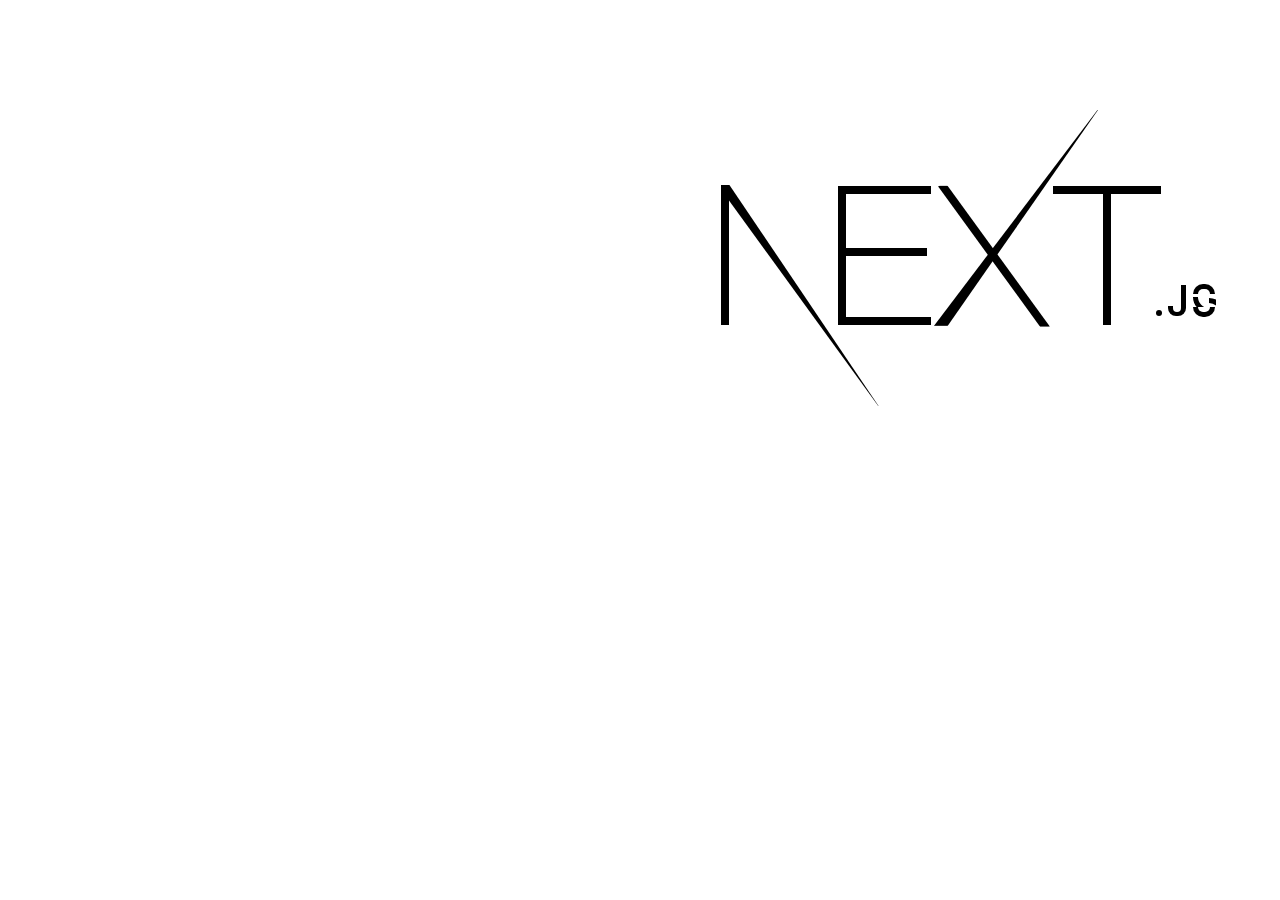
==== next.html @ 3c1074ed "ファイルをコミット" ====
<!DOCTYPE html>
<html>
    <head>
        <meta http-equiv="content-type" content="text/html charset=utf-8"/>
        <meta description="next html/css animationページです"/>
        <meta name="viewport" content="width=device-width, initial-scale=1.0, minimum-scale=1.0, maximum-scale=1.0, user-scalable=no"/>
        <title>next html/css animation</title>
        <link href="https://fonts.googleapis.com/css2?family=Open+Sans:wght@400;600;700&display=swap" type="text/css" rel="stylesheet"/>
        <link href="css/next.css" type="text/css" rel="stylesheet"/>
    </head>
    <body>
        <div id="content">
            <div class="next__txt__big">
                <div class="next__n">
                    <div class="next__n--one"></div>
                    <div class="next__n--two"></div>
                </div>
                <div class="next__e">
                    <div class="next__e--one"></div>
                    <div class="next__e--two"></div>
                    <div class="next__e--three"></div>
                    <div class="next__e--four"></div>
                </div>
                <div class="next__x">
                    <div class="next__x--one"></div>
                    <div class="next__x--two"></div>
                </div>
                <div class="next__t">
                    <div class="next__t--one"></div>
                    <div class="next__t--two"></div>
                </div>
            </div>
            <div class="next__txt__small">
                <div class="next__dot">
                    <div class="next__dot--one"></div>
                </div>
                <div class="next__j">
                    <div class="next__j--one"></div>
                    <div class="next__j--two"></div>
                </div>
                <div class="next__s">
                    <div class="next__s--one"></div>
                    <div class="next__s--two"></div>
                </div>
            </div> 
        </div>
    </body>
</html>
---- css/next.css ----
/**************
reset
**************/
div, span, ul, li {
    margin: 0;
    padding: 0;
    border: 0;
    font-size: 100%;
    font: inherit;
    vertical-align: baseline;
}
/**************
content
**************/
#content {
    width: 495px;
    overflow: hidden;
    position: absolute;
    top: 110px;
    left: 721px;
    height: 296px;
}
.next__txt__big {
    position: absolute;
    width: 440px;
    height: 100%;
    top: 0;
    left: 0;
}
.next__n {
    position: absolute;
    width: 157px;
    height: 220px;
    top: 76px;
    left: 0;
}
.next__n * {
    background-color: black;
    position: absolute;
}
.next__n--one {
    width: 8px;
    height: 139px;
    top: 0;
    left: 0;
}
.next__n--one:after {
    content: '';
    background-color: white;
    top: -14px;
    left: 0;
    position: absolute;
    width: 10px;
    height: 13px;
    z-index: 1000;
}
.next__n--two {
    top: -37px;
    left: 74px;
    transform: rotate(-35deg);
    width: 0;
    height: 0;
    border-style: solid;
    border-width: 290px 5px 0 5px;
    border-color: black transparent transparent transparent;
    z-index: 100;
    background-color: transparent;
}
.next__e {
    position: absolute;
    top: 76px;
    left: 117px;
    width: 93px;
    height: 139px;
}
.next__e * {
    background-color: black;
    position: absolute;
}
.next__e--one {
    width: 8px;
    height: 139px;
    top: 0;
    left: 0;
}
.next__e--two {
    width: 93px;
    height: 8px;
    top: 0;
    left: 0;
}
.next__e--three {
    width: 89px;
    height: 8px;
    top: 62px;
    left: 0;
}
.next__e--four {
    width: 93px;
    height: 8px;
    top: 131px;
    left: 0;
}
.next__x {
    position: absolute;
    top: 0;
    left: 219px;
    width: 163px;
    height: 220px;
}
.next__x * {
    background-color: black;
    position: absolute;
}
.next__x--one {
    width: 8px;
    height: 179px;
    top: 57px;
    left: 50px;
    transform: rotate(-36deg);
}
.next__x--two {
    top: -37px;
    left: 70px;
    transform: rotate(-144deg);
    width: 0;
    height: 0;
    border-style: solid;
    border-width: 299px 6px 0 6px;
    border-color: black transparent transparent transparent;
    z-index: 100;
    background-color: transparent;
}
.next__x--one:before, .next__x--one:after, .next__x--two:before, .next__x--two:after {
    content: '';
}
.next__x--one:before {
    content: '';
    background-color: white;
    top: -8px;
    left: 0;
    position: absolute;
    width: 20px;
    height: 13px;
    z-index: 1000;
    transform: rotate(36deg);
}
.next__x--one:after {
    content: '';
    background-color: white;
    top: 178px;
    left: -17px;
    position: absolute;
    width: 40px;
    height: 22px;
    z-index: 1000;
    transform: rotate(36deg);
}
.next__x--two:after {
    content: '';
    background-color: white;
    top: -304px;
    left: -17px;
    position: absolute;
    width: 40px;
    height: 22px;
    z-index: 1000;
    transform: rotate(-36deg);
}

.next__t {
    position: absolute;
    top: 76px;
    left: 332px;
    width: 108px;
    height: 140px;
}
.next__t * {
    background-color: black;
    position: absolute;
}
.next__t--one {
    width: 8px;
    height: 139px;
    top: 0;
    left: 50px;
}
.next__t--two {
    width: 108px;
    height: 8px;
    top: 0;
    left: 0;
}
.next__txt__small {
    position: absolute;
    top: 174px;
    left: 434px;
    width: 61px;
    height: 33px;
}
.next__dot * {
    background-color: black;
    position: absolute;
}
.next__dot {
}
.next__dot--one {
    width: 6px;
    height: 6px;
    top: 26px;
    left: 1px;
    border-radius: 8px;
}
.next__j * {
    background-color: black;
    position: absolute;
}
.next__j--one {
    width: 5px;
    height: 21px;
    top: 1px;
    left: 26px;
}
.next__j--two:before {
    content: '';
    width: 18px;
    height: 10px;
    top: 22px;
    left: 13px;
    border-radius: 0 0 8px 8px;
    background-color: black;
    position: absolute;
}
.next__j--two:after {
    content: '';
    width: 8px;
    height: 6px;
    top: 22px;
    left: 18px;
    border-radius: 0 0 4px 4px;
    background-color: white;
    position: absolute;
}
.next__s * {
    background-color: black;
    position: absolute;
}
.next__s--one {
    content: '';
    width: 22px;
    height: 10px;
    top: 0px;
    left: 38px;
    border-radius: 11px 11px 0 0;
    background-color: black;
    position: absolute;
}
.next__s--one:before {
    top: -3px;
    left: 0;
    background-color: transparent;
    content: "";
    width: 22px;
    height: 22px;
    position: absolute;
    border-top: 5px solid #000;
    border-right: 5px solid transparent;
    border-bottom: 5px solid transparent;
    border-left: 5px solid transparent;
    border-radius: 50% 50% 50% 50% / 50% 50% 50% 50%;
    transform: rotate(-135deg);
}
.next__s--one:after {
    content: '';
    width: 12px;
    height: 5px;
    top: 5px;
    left: 5px;
    border-radius: 6px 6px 0 0;
    background-color: white;
    position: absolute;
}
.next__s--two {
    content: '';
    width: 22px;
    height: 10px;
    top: 23px;
    left: 38px;
    border-radius: 0 0 11px 11px;
    background-color: black;
    position: absolute;
}
.next__s--two:before {
    top: -9px;
    left: 0px;
    background-color: transparent;
    content: "";
    width: 22px;
    height: 22px;
    position: absolute;
    border-top: 5px solid #000;
    border-right: 5px solid transparent;
    border-bottom: 5px solid transparent;
    border-left: 5px solid transparent;
    border-radius: 50% 50% 50% 50% / 50% 50% 50% 50%;
    transform: rotate(45deg);
}
.next__s--two:after {
    content: '';
    width: 12px;
    height: 5px;
    top: 0px;
    left: 5px;
    border-radius: 0 0 6px 6px;
    background-color: white;
    position: absolute;
}
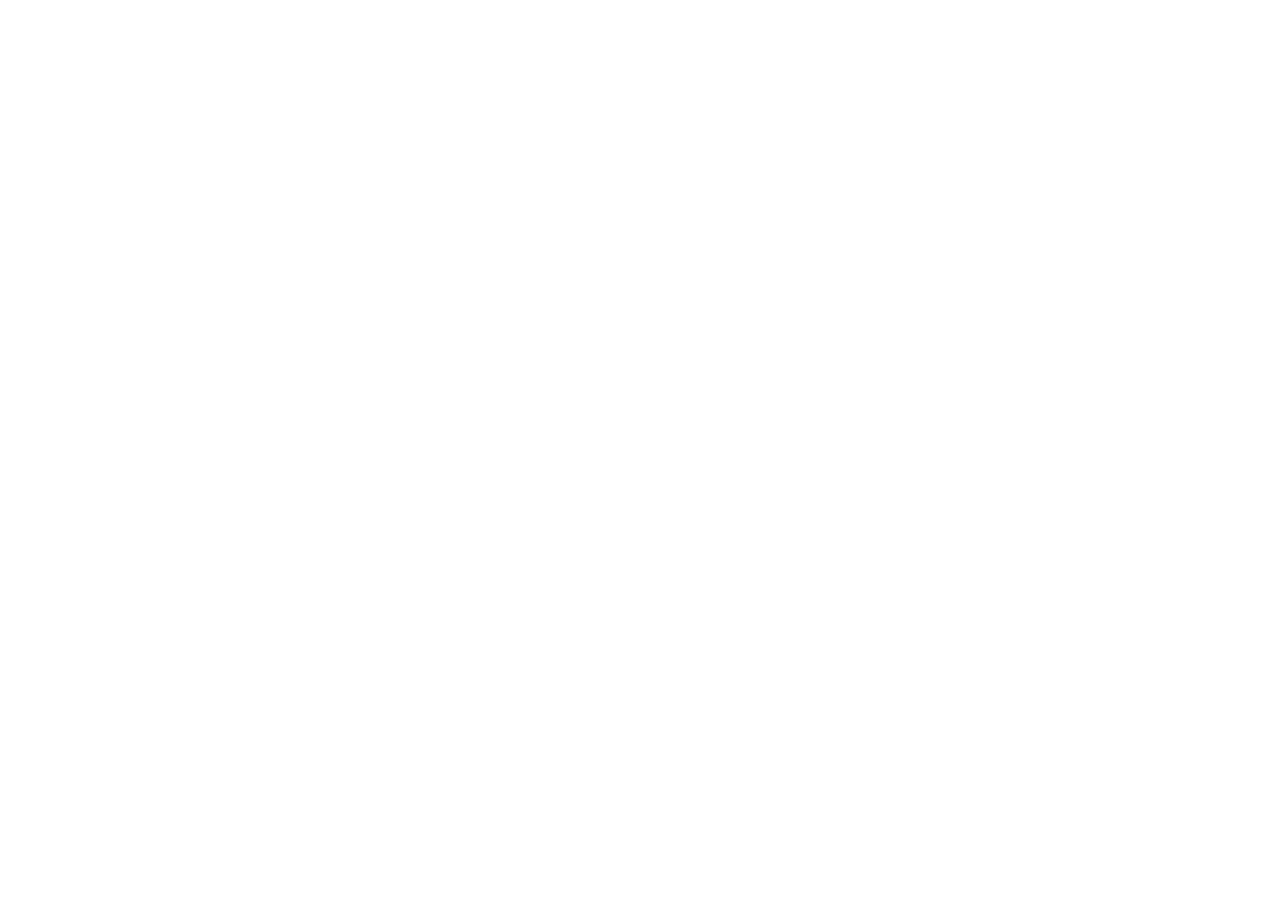
==== commit a2b3879c: "css/htmlアニメーションをコミット" ====
--- a/next.html
+++ b/next.html
@@ -10,39 +10,41 @@
     </head>
     <body>
         <div id="content">
-            <div class="next__txt__big">
-                <div class="next__n">
-                    <div class="next__n--one"></div>
-                    <div class="next__n--two"></div>
+            <div class="content__inner">
+                <div class="next__txt__big">
+                    <div class="next__n">
+                        <div class="next__n--one"></div>
+                        <div class="next__n--two"></div>
+                    </div>
+                    <div class="next__e">
+                        <div class="next__e--one"></div>
+                        <div class="next__e--two"></div>
+                        <div class="next__e--three"></div>
+                        <div class="next__e--four"></div>
+                    </div>
+                    <div class="next__x">
+                        <div class="next__x--one"></div>
+                        <div class="next__x--two"></div>
+                    </div>
+                    <div class="next__t">
+                        <div class="next__t--one"></div>
+                        <div class="next__t--two"></div>
+                    </div>
                 </div>
-                <div class="next__e">
-                    <div class="next__e--one"></div>
-                    <div class="next__e--two"></div>
-                    <div class="next__e--three"></div>
-                    <div class="next__e--four"></div>
-                </div>
-                <div class="next__x">
-                    <div class="next__x--one"></div>
-                    <div class="next__x--two"></div>
-                </div>
-                <div class="next__t">
-                    <div class="next__t--one"></div>
-                    <div class="next__t--two"></div>
-                </div>
+                <div class="next__txt__small">
+                    <div class="next__dot">
+                        <div class="next__dot--one"></div>
+                    </div>
+                    <div class="next__j">
+                        <div class="next__j--one"></div>
+                        <div class="next__j--two"></div>
+                    </div>
+                    <div class="next__s">
+                        <div class="next__s--one"></div>
+                        <div class="next__s--two"></div>
+                    </div>
+                </div> 
             </div>
-            <div class="next__txt__small">
-                <div class="next__dot">
-                    <div class="next__dot--one"></div>
-                </div>
-                <div class="next__j">
-                    <div class="next__j--one"></div>
-                    <div class="next__j--two"></div>
-                </div>
-                <div class="next__s">
-                    <div class="next__s--one"></div>
-                    <div class="next__s--two"></div>
-                </div>
-            </div> 
         </div>
     </body>
 </html>
--- a/css/next.css
+++ b/css/next.css
@@ -1,24 +1,35 @@
 /**************
 reset
 **************/
-div, span, ul, li {
+div{
     margin: 0;
     padding: 0;
     border: 0;
-    font-size: 100%;
-    font: inherit;
-    vertical-align: baseline;
 }
 /**************
 content
 **************/
-#content {
+.content__inner {
     width: 495px;
     overflow: hidden;
     position: absolute;
-    top: 110px;
-    left: 721px;
+    top: 50%;
+    left: 50%;
     height: 296px;
+    animation: 2s ease-in-out infinite screw_scale 1.3s;
+    animation-fill-mode: forwards;
+    animation-iteration-count: 1;
+    transform: translateY(-50%) translateX(-50%) scale(1.0) rotate(0deg);
+}
+@keyframes screw_scale{
+  0%{ transform: translateY(-50%) translateX(-50%) scale(1.0) rotate(0deg);}
+  45%{ transform: translateY(-50%) translateX(-50%) scale(0) rotate(180deg);}
+  90%{ transform: translateY(-49%) translateX(-50%) scale(1.0) rotate(360deg);}
+  92%{ transform: translateY(-48%) translateX(-51%) scale(1.0) rotate(360deg);}
+  94%{ transform: translateY(-51%) translateX(-52%) scale(1.0) rotate(360deg);}
+  96%{ transform: translateY(-45%) translateX(-48%) scale(1.0) rotate(360deg);}
+  98%{ transform: translateY(-52%) translateX(-51%) scale(1.0) rotate(360deg);}
+  100%{ transform: translateY(-50%) translateX(-50%) scale(1.0) rotate(360deg);}
 }
 .next__txt__big {
     position: absolute;
@@ -26,6 +37,7 @@
     height: 100%;
     top: 0;
     left: 0;
+    transform: scale(1.0, 1.0);
 }
 .next__n {
     position: absolute;
@@ -33,26 +45,38 @@
     height: 220px;
     top: 76px;
     left: 0;
+    z-index: 1000;
 }
 .next__n * {
-    background-color: black;
-    position: absolute;
+    position: absolute;
+    background-color: black;
 }
 .next__n--one {
     width: 8px;
-    height: 139px;
-    top: 0;
-    left: 0;
-}
-.next__n--one:after {
+    height: 0;
+    top: 0;
+    left: 0;
+    -webkit-backface-visibility: hidden;
+            backface-visibility: hidden;
+    animation: .25s ease-out infinite next__n--one 0s;
+    animation-fill-mode: forwards;
+    animation-iteration-count: 1;
+}
+@keyframes next__n--one {
+    0%   { opacity: 0; height: 0; }
+    100% { opacity: 1; height: 139px; }
+}
+.next__n--one:before {
     content: '';
     background-color: white;
     top: -14px;
-    left: 0;
+    left: -1px;
     position: absolute;
     width: 10px;
     height: 13px;
     z-index: 1000;
+    -webkit-backface-visibility: hidden;
+    backface-visibility: hidden;
 }
 .next__n--two {
     top: -37px;
@@ -61,10 +85,19 @@
     width: 0;
     height: 0;
     border-style: solid;
-    border-width: 290px 5px 0 5px;
+    border-width: 0 0px 0 0px;
     border-color: black transparent transparent transparent;
-    z-index: 100;
     background-color: transparent;
+    -webkit-backface-visibility: hidden;
+    backface-visibility: hidden;
+    animation: .25s ease-out infinite next__n--two 0.1s;
+    animation-fill-mode: forwards;
+    animation-iteration-count: 1;
+    z-index: -1;
+}
+@keyframes next__n--two {
+    0%   { opacity: 0; border-width: 0 0px 0 0px; top: 0px; left: 0px;}
+    100% { opacity: 1; border-width: 290px 5px 0 5px; top: -37px; left: 74px;}
 }
 .next__e {
     position: absolute;
@@ -72,6 +105,7 @@
     left: 117px;
     width: 93px;
     height: 139px;
+    z-index: 900;
 }
 .next__e * {
     background-color: black;
@@ -79,27 +113,55 @@
 }
 .next__e--one {
     width: 8px;
-    height: 139px;
-    top: 0;
-    left: 0;
+    height: 0;
+    top: 0;
+    left: 0;
+    animation: .25s ease-out infinite next__e--one 0.3s;
+    animation-fill-mode: forwards;
+    animation-iteration-count: 1;
+}
+@keyframes next__e--one {
+    0%   { opacity: 0; height: 0; }
+    100% { opacity: 1; height: 139px; }
 }
 .next__e--two {
-    width: 93px;
+    width: 0;
     height: 8px;
     top: 0;
     left: 0;
+    animation: .25s ease-out infinite next__e--two 0.2s;
+    animation-fill-mode: forwards;
+    animation-iteration-count: 1;
+}
+@keyframes next__e--two {
+    0%   { opacity: 0; width: 0; }
+    100% { opacity: 1; width: 93px; }
 }
 .next__e--three {
-    width: 89px;
+    width: 0px;
     height: 8px;
     top: 62px;
     left: 0;
+    animation: .25s ease-out infinite next__e--three 0.4s;
+    animation-fill-mode: forwards;
+    animation-iteration-count: 1;
+}
+@keyframes next__e--three {
+    0%   { opacity: 0; width: 0; }
+    100% { opacity: 1; width: 93px; }
 }
 .next__e--four {
-    width: 93px;
+    width: 0px;
     height: 8px;
     top: 131px;
     left: 0;
+    animation: .25s ease-out infinite next__e--three 0.5s;
+    animation-fill-mode: forwards;
+    animation-iteration-count: 1;
+}
+@keyframes next__e--four {
+    0%   { opacity: 0; width: 0; }
+    100% { opacity: 1; width: 93px; }
 }
 .next__x {
     position: absolute;
@@ -107,6 +169,7 @@
     left: 219px;
     width: 163px;
     height: 220px;
+    z-index: 800;
 }
 .next__x * {
     background-color: black;
@@ -114,22 +177,38 @@
 }
 .next__x--one {
     width: 8px;
-    height: 179px;
+    height: 0px;
     top: 57px;
-    left: 50px;
+    left: 0px;
     transform: rotate(-36deg);
+    animation: .25s ease-out infinite next__x--one 0.6s;
+    animation-fill-mode: forwards;
+    animation-iteration-count: 1;
+}
+@keyframes next__x--one {
+    0%   { opacity: 0; height: 0; top: 57px; left: 0px;}
+    100% { opacity: 1; height: 179px; top: 57px; left: 50px; }
 }
 .next__x--two {
-    top: -37px;
+    top: 0px;
     left: 70px;
     transform: rotate(-144deg);
     width: 0;
     height: 0;
     border-style: solid;
-    border-width: 299px 6px 0 6px;
+    border-width: 0px 0px 0px 0px;
     border-color: black transparent transparent transparent;
     z-index: 100;
     background-color: transparent;
+    -webkit-backface-visibility: hidden;
+    backface-visibility: hidden;
+    animation: .25s ease-out infinite next__x--two 0.7s;
+    animation-fill-mode: forwards;
+    animation-iteration-count: 1;
+}
+@keyframes next__x--two {
+    0%   { opacity: 0; border-width: 0px 0px 0px 0px; top: 0; left: 70px;}
+    100% { opacity: 1; border-width: 299px 6px 0 6px; top: -37px; left: 70px; }
 }
 .next__x--one:before, .next__x--one:after, .next__x--two:before, .next__x--two:after {
     content: '';
@@ -174,6 +253,7 @@
     left: 332px;
     width: 108px;
     height: 140px;
+    z-index: 700;
 }
 .next__t * {
     background-color: black;
@@ -181,15 +261,29 @@
 }
 .next__t--one {
     width: 8px;
-    height: 139px;
+    height: 0px;
     top: 0;
     left: 50px;
+    animation: .25s ease-out infinite next__t--one 0.9s;
+    animation-fill-mode: forwards;
+    animation-iteration-count: 1;
+}
+@keyframes next__t--one {
+    0%   { opacity: 0; height: 0px;}
+    100% { opacity: 1; height: 139px; }
 }
 .next__t--two {
-    width: 108px;
+    width: 0px;
     height: 8px;
     top: 0;
     left: 0;
+    animation: .25s ease-out infinite next__t--two 0.8s;
+    animation-fill-mode: forwards;
+    animation-iteration-count: 1;
+}
+@keyframes next__t--two {
+    0%   { opacity: 0; width: 0px; }
+    100% { opacity: 1; width: 108px; }
 }
 .next__txt__small {
     position: absolute;
@@ -198,18 +292,29 @@
     width: 61px;
     height: 33px;
 }
+.next__dot {    
+    z-index: 700;
+}
 .next__dot * {
     background-color: black;
     position: absolute;
-}
-.next__dot {
 }
 .next__dot--one {
     width: 6px;
-    height: 6px;
+    height: 0px;
     top: 26px;
     left: 1px;
     border-radius: 8px;
+    animation: .25s ease-out infinite next__dot 0.9s;
+    animation-fill-mode: forwards;
+    animation-iteration-count: 1;
+}
+@keyframes next__dot {
+    0%   { opacity: 0; height: 0px; }
+    100% { opacity: 1; height: 6px; }
+}
+.next__j {    
+    z-index: 600;
 }
 .next__j * {
     background-color: black;
@@ -217,19 +322,33 @@
 }
 .next__j--one {
     width: 5px;
-    height: 21px;
+    height: 0px;
     top: 1px;
     left: 26px;
+    animation: .125s ease-out infinite next__j--one 1.0s;
+    animation-fill-mode: forwards;
+    animation-iteration-count: 1;
+}
+@keyframes next__j--one {
+    0%   { opacity: 0; height: 0px; }
+    100% { opacity: 1; height: 21px; }
 }
 .next__j--two:before {
     content: '';
     width: 18px;
-    height: 10px;
+    height: 0px;
     top: 22px;
     left: 13px;
     border-radius: 0 0 8px 8px;
     background-color: black;
     position: absolute;
+    animation: .125s ease-out infinite next__j--two 1.125s;
+    animation-fill-mode: forwards;
+    animation-iteration-count: 1;
+}
+@keyframes next__j--two {
+    0%   { opacity: 0; height: 0px; }
+    100% { opacity: 1; height: 10px; }
 }
 .next__j--two:after {
     content: '';
@@ -241,6 +360,9 @@
     background-color: white;
     position: absolute;
 }
+.next__s {    
+    z-index: 500;
+}
 .next__s * {
     background-color: black;
     position: absolute;
@@ -248,27 +370,43 @@
 .next__s--one {
     content: '';
     width: 22px;
-    height: 10px;
+    height: 0px;
     top: 0px;
     left: 38px;
     border-radius: 11px 11px 0 0;
     background-color: black;
     position: absolute;
+    animation: .125s ease-out infinite next__s--one 1.1s;
+    animation-fill-mode: forwards;
+    animation-iteration-count: 1;
+}
+@keyframes next__s--one {
+    0%   { opacity: 0; height: 0px; }
+    100% { opacity: 1; height: 10px; }
 }
 .next__s--one:before {
-    top: -3px;
-    left: 0;
+    top: -8px;
+    left: 1px;
     background-color: transparent;
     content: "";
-    width: 22px;
-    height: 22px;
-    position: absolute;
-    border-top: 5px solid #000;
+    width: 13px;
+    height: 0px;
+    position: absolute;
+    border-top: 0px solid #000;
     border-right: 5px solid transparent;
     border-bottom: 5px solid transparent;
     border-left: 5px solid transparent;
     border-radius: 50% 50% 50% 50% / 50% 50% 50% 50%;
     transform: rotate(-135deg);
+    -webkit-backface-visibility: hidden;
+            backface-visibility: hidden;
+    animation: .125s ease-out infinite next__sb--one 1.125s;
+    animation-fill-mode: forwards;
+    animation-iteration-count: 1;
+}
+@keyframes next__sb--one {
+    0%   { opacity: 0; border-top: 0px solid #000; height: 0px; }
+    100% { opacity: 1; border-top: 5px solid #000; height: 18px; }
 }
 .next__s--one:after {
     content: '';
@@ -283,27 +421,43 @@
 .next__s--two {
     content: '';
     width: 22px;
-    height: 10px;
+    height: 0px;
     top: 23px;
     left: 38px;
     border-radius: 0 0 11px 11px;
     background-color: black;
     position: absolute;
+    animation: .125s ease-out infinite next__s 1.15s;
+    animation-fill-mode: forwards;
+    animation-iteration-count: 1;
+}
+@keyframes next__s {
+    0%   { opacity: 0; height: 0px; }
+    100% { opacity: 1; height: 10px; }
 }
 .next__s--two:before {
-    top: -9px;
-    left: 0px;
+    top: -10px;
+    left: -3px;
     background-color: transparent;
     content: "";
-    width: 22px;
-    height: 22px;
-    position: absolute;
-    border-top: 5px solid #000;
+    width: 14px;
+    height: 0px;
+    position: absolute;
+    border-top: 0px solid #000;
     border-right: 5px solid transparent;
     border-bottom: 5px solid transparent;
     border-left: 5px solid transparent;
     border-radius: 50% 50% 50% 50% / 50% 50% 50% 50%;
     transform: rotate(45deg);
+    -webkit-backface-visibility: hidden;
+            backface-visibility: hidden;
+    animation: .125s ease-out infinite next__s--two 1.125s;
+    animation-fill-mode: forwards;
+    animation-iteration-count: 1;
+}
+@keyframes next__s--two {
+    0%   { opacity: 0; border-top: 0px solid #000; height: 0px; }
+    100% { opacity: 1; border-top: 5px solid #000; height: 18px; }
 }
 .next__s--two:after {
     content: '';
